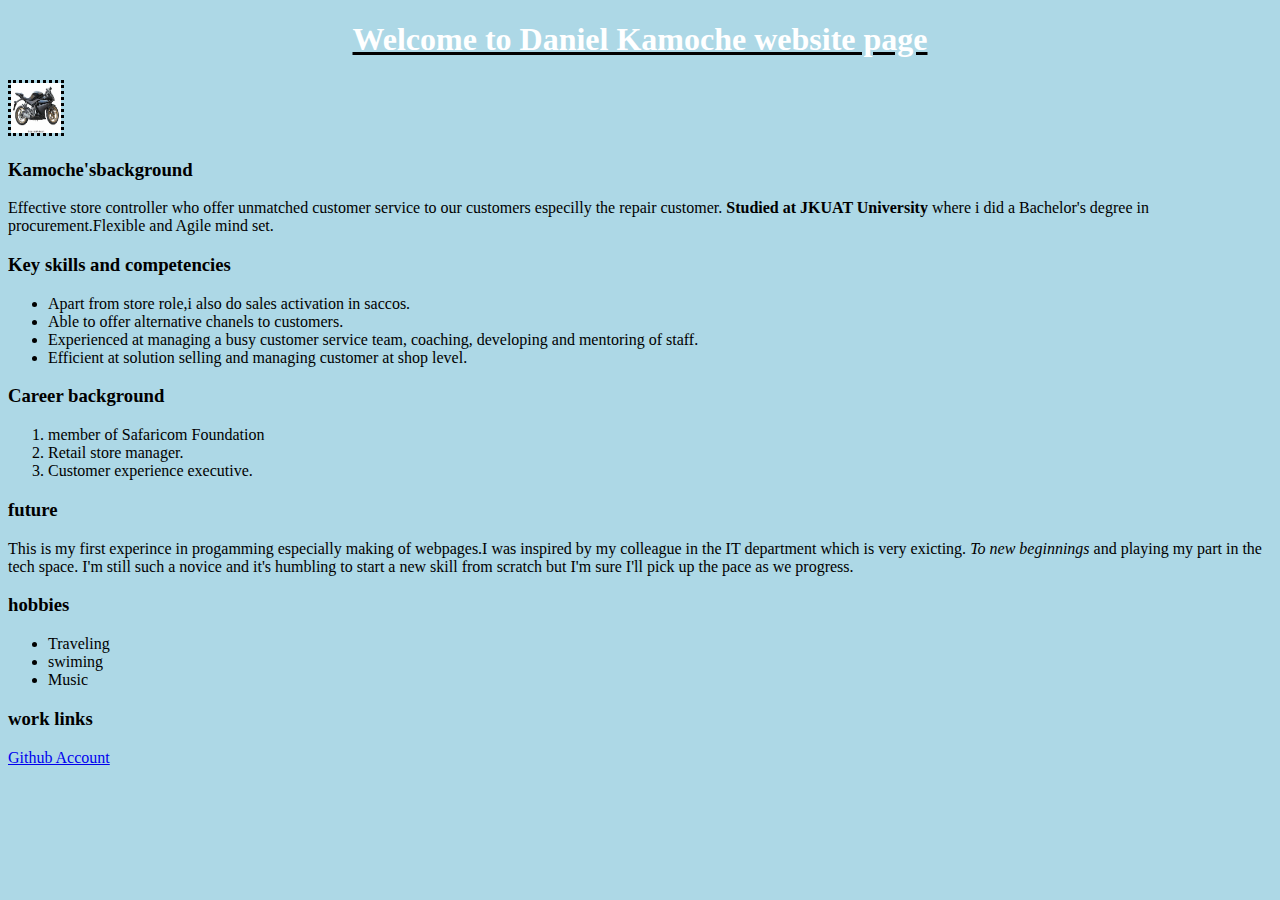
==== index.html @ 78e86f26 "paragraph bolded" ====
<!DOCTYPE html>
<html lang="en">
   <head>
      
      <meta charset="UTF-8">
      <meta http-equiv="X-UA-Compatible" content="IE=edge">
      <meta name="viewport" content="width=device-width, initial-scale=1.0">
      <title>projectweek1</title>
      <link rel="stylesheet" href="css/style.css">
   </head>
   <body>
      <section>
         <u>
            <h1 style="border: ;">Welcome to Daniel Kamoche website page</h1>
         </u>
         <img style="border-style: dotted;"src="images/machine.jpg" alt="author" />  
               
         <h3>Kamoche'sbackground</h3>
         <p>Effective store controller who offer unmatched customer service to our customers especilly the repair customer.
          <strong> Studied at JKUAT University </strong>  where i did a Bachelor's degree in procurement.Flexible and Agile mind set.
         </p>
         <h3>Key skills and competencies</h3>
         <ul>
            <li>Apart from store role,i also do sales activation in saccos.</li>
            <li>Able to offer alternative chanels to customers.</li>
            <li>Experienced at managing a busy customer service team, coaching, developing and mentoring of staff.</li>
            <li>Efficient at solution selling and managing customer at shop level.</li>
         </ul>
         <h3>Career background</h3>
         <ol>
            <li>member of Safaricom Foundation</li>
            <li>Retail store manager.</li>
            <li>Customer experience executive.</li>
         </ol>
         <h3>future</h3>
         <p>
            This is my first experince in progamming especially making of webpages.I was inspired by my colleague in the IT department which is very exicting. 
            <em>To new beginnings</em>  and
            playing my part in the tech space.  I'm still such a novice and it's humbling to start a new skill from
            scratch but I'm sure I'll pick up the pace as we progress.
         </p>
         <h3>hobbies</h3>
         <ul>
            <li>Traveling</li>
            <li>swiming</li>
            <li>Music</li>
         </ul>
         <h3>work links</h3>
         <p>
            <a href="https://github.com/tkamoche/projectweek1">Github Account</a>
         </p>
        <strong></strong>
      </section>
   </body>
   </body>
</html>
---- css/style.css ----
h1 {
    color: white;
    text-align: center;
  }
  
h4{
style="background-color:Blue;    

}

body {
	background-color: lightblue;
}

.center {
	text-align: center;
	border: 3px solid green;
}

img {
	width: 50px;
	height: 50px;
 border-style: dotted;}

    background-image: url("paper.gif");
}

about-me{
    float: right;}

    .p3 {
      font-family: "Lucida Console", "Courier New", monospace;
    }
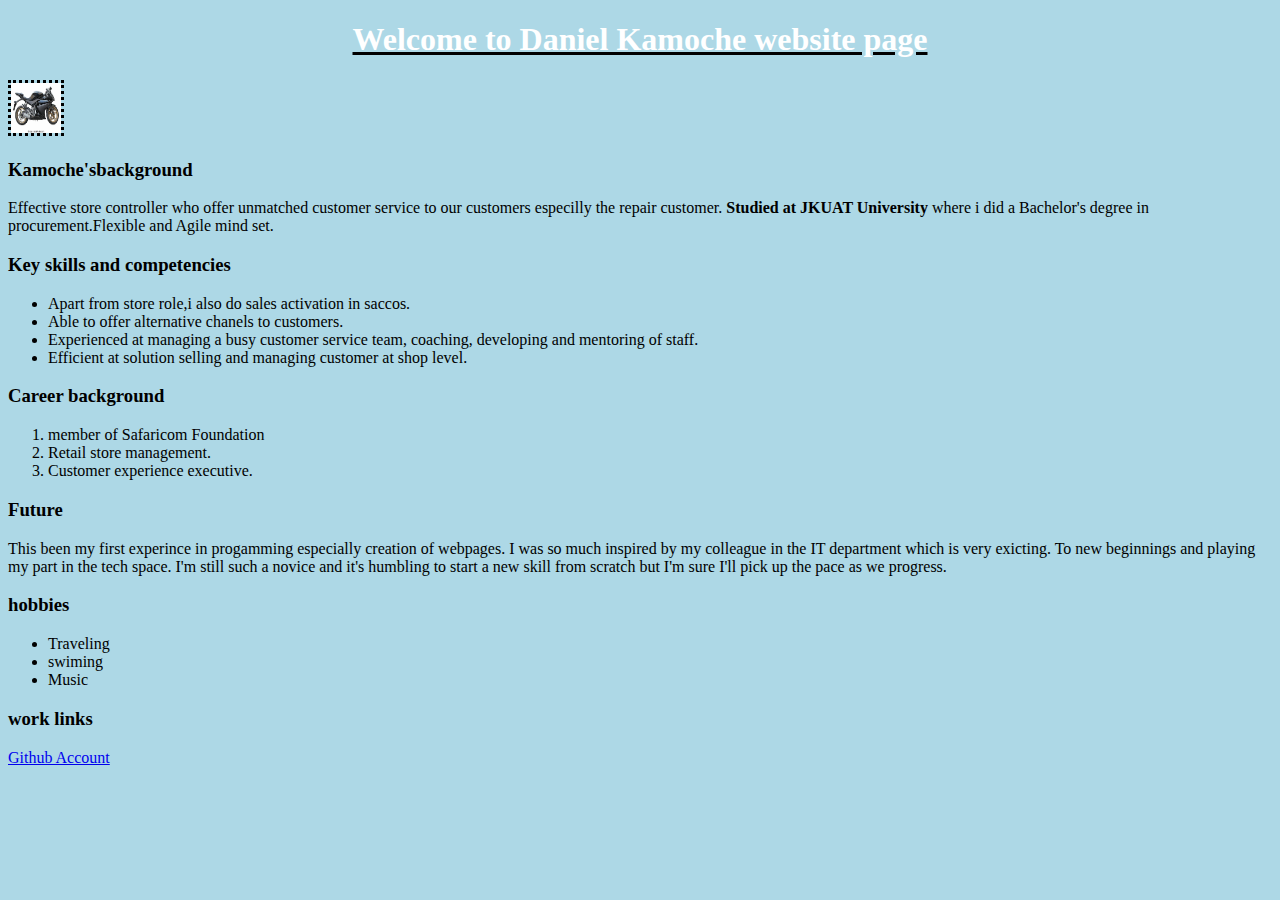
==== commit 29226ad1: "edited paragraph" ====
--- a/index.html
+++ b/index.html
@@ -31,14 +31,16 @@
          <h3>Career background</h3>
          <ol>
             <li>member of Safaricom Foundation</li>
-            <li>Retail store manager.</li>
+            <li>Retail store management.</li>
             <li>Customer experience executive.</li>
          </ol>
-         <h3>future</h3>
+
+         <h3>Future</h3>
          <p>
-            This is my first experince in progamming especially making of webpages.I was inspired by my colleague in the IT department which is very exicting. 
-            <em>To new beginnings</em>  and
-            playing my part in the tech space.  I'm still such a novice and it's humbling to start a new skill from
+            This been my first experince in progamming especially creation of webpages.
+            I was so much inspired by my colleague in the IT department which is very exicting. 
+            To new beginnings and playing my part in the tech space.  
+            I'm still such a novice and it's humbling to start a new skill from
             scratch but I'm sure I'll pick up the pace as we progress.
          </p>
          <h3>hobbies</h3>
@@ -51,7 +53,7 @@
          <p>
             <a href="https://github.com/tkamoche/projectweek1">Github Account</a>
          </p>
-        <strong></strong>
+       
       </section>
    </body>
    </body>
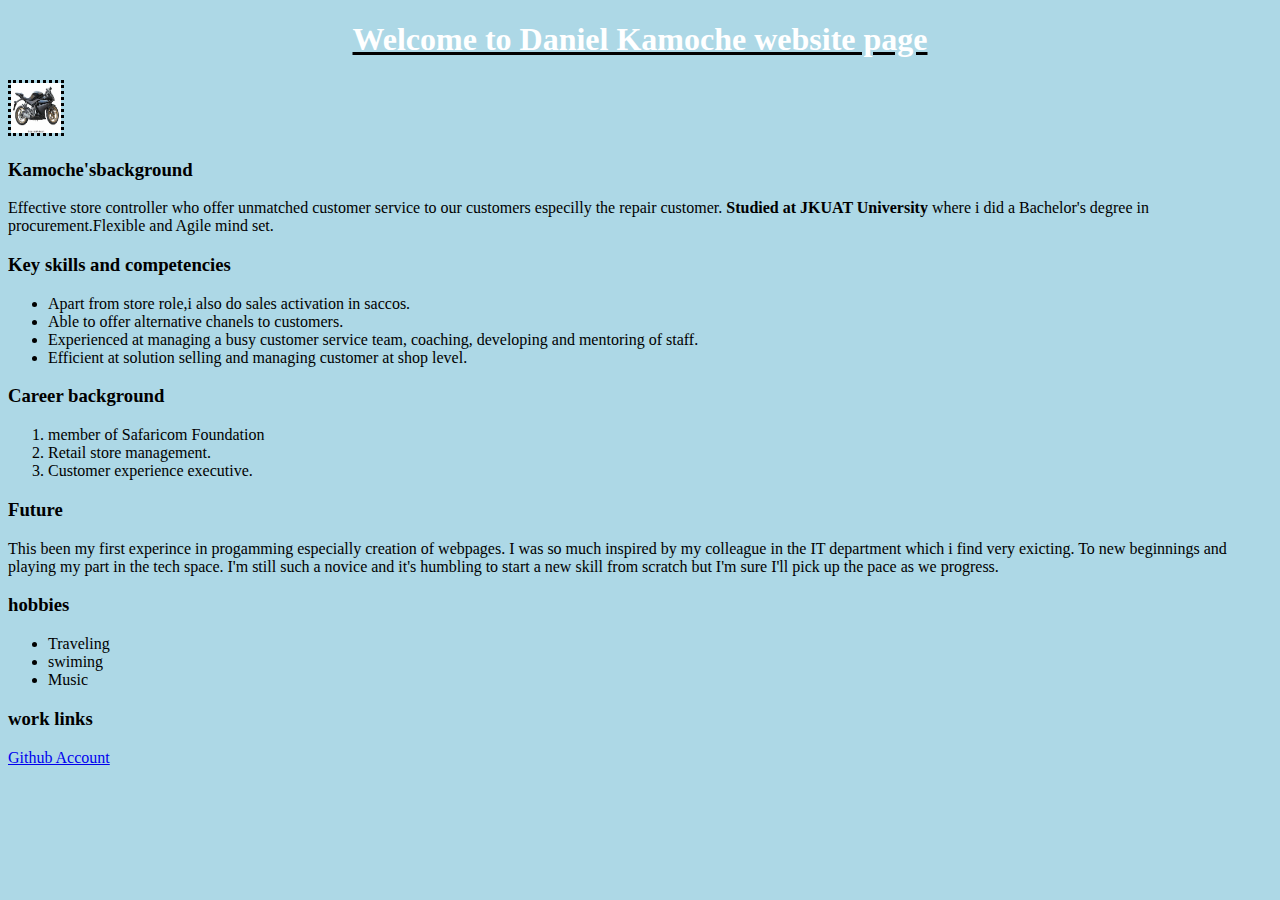
==== commit c1033f89: "added some lines" ====
--- a/index.html
+++ b/index.html
@@ -38,7 +38,7 @@
          <h3>Future</h3>
          <p>
             This been my first experince in progamming especially creation of webpages.
-            I was so much inspired by my colleague in the IT department which is very exicting. 
+            I was so much inspired by my colleague in the IT department which i find very exicting. 
             To new beginnings and playing my part in the tech space.  
             I'm still such a novice and it's humbling to start a new skill from
             scratch but I'm sure I'll pick up the pace as we progress.
--- a/css/style.css
+++ b/css/style.css
@@ -32,4 +32,5 @@
     .p3 {
       font-family: "Lucida Console", "Courier New", monospace;
     }
+    
 
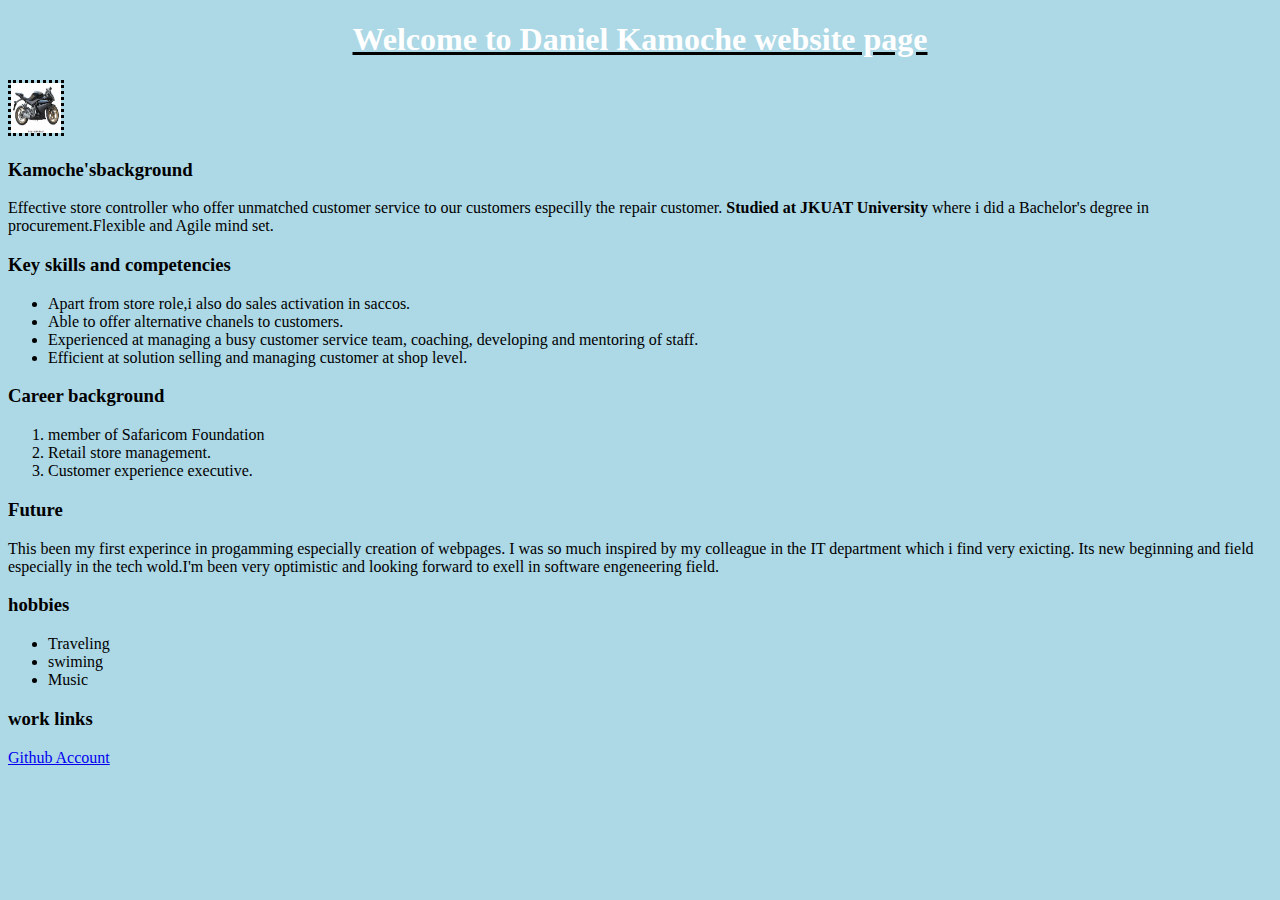
==== commit 62b35830: "paragraph edited" ====
--- a/index.html
+++ b/index.html
@@ -39,9 +39,8 @@
          <p>
             This been my first experince in progamming especially creation of webpages.
             I was so much inspired by my colleague in the IT department which i find very exicting. 
-            To new beginnings and playing my part in the tech space.  
-            I'm still such a novice and it's humbling to start a new skill from
-            scratch but I'm sure I'll pick up the pace as we progress.
+            Its new beginning and field especially in the tech wold.I'm been very optimistic and looking forward to exell in software
+            engeneering field.
          </p>
          <h3>hobbies</h3>
          <ul>
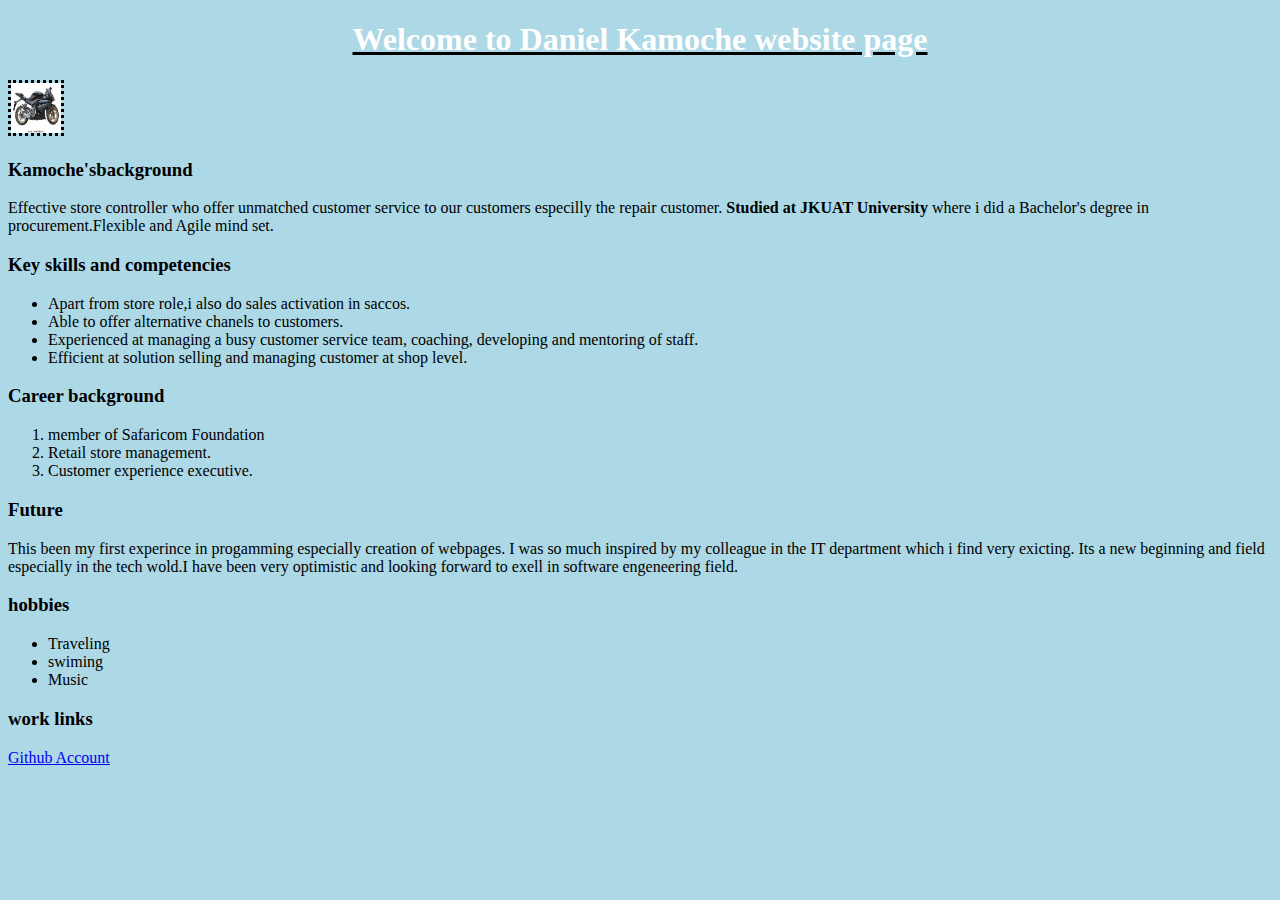
==== commit 17d0d556: "edited" ====
--- a/index.html
+++ b/index.html
@@ -39,7 +39,7 @@
          <p>
             This been my first experince in progamming especially creation of webpages.
             I was so much inspired by my colleague in the IT department which i find very exicting. 
-            Its new beginning and field especially in the tech wold.I'm been very optimistic and looking forward to exell in software
+            Its a new beginning and field especially in the tech wold.I have been very optimistic and looking forward to exell in software
             engeneering field.
          </p>
          <h3>hobbies</h3>
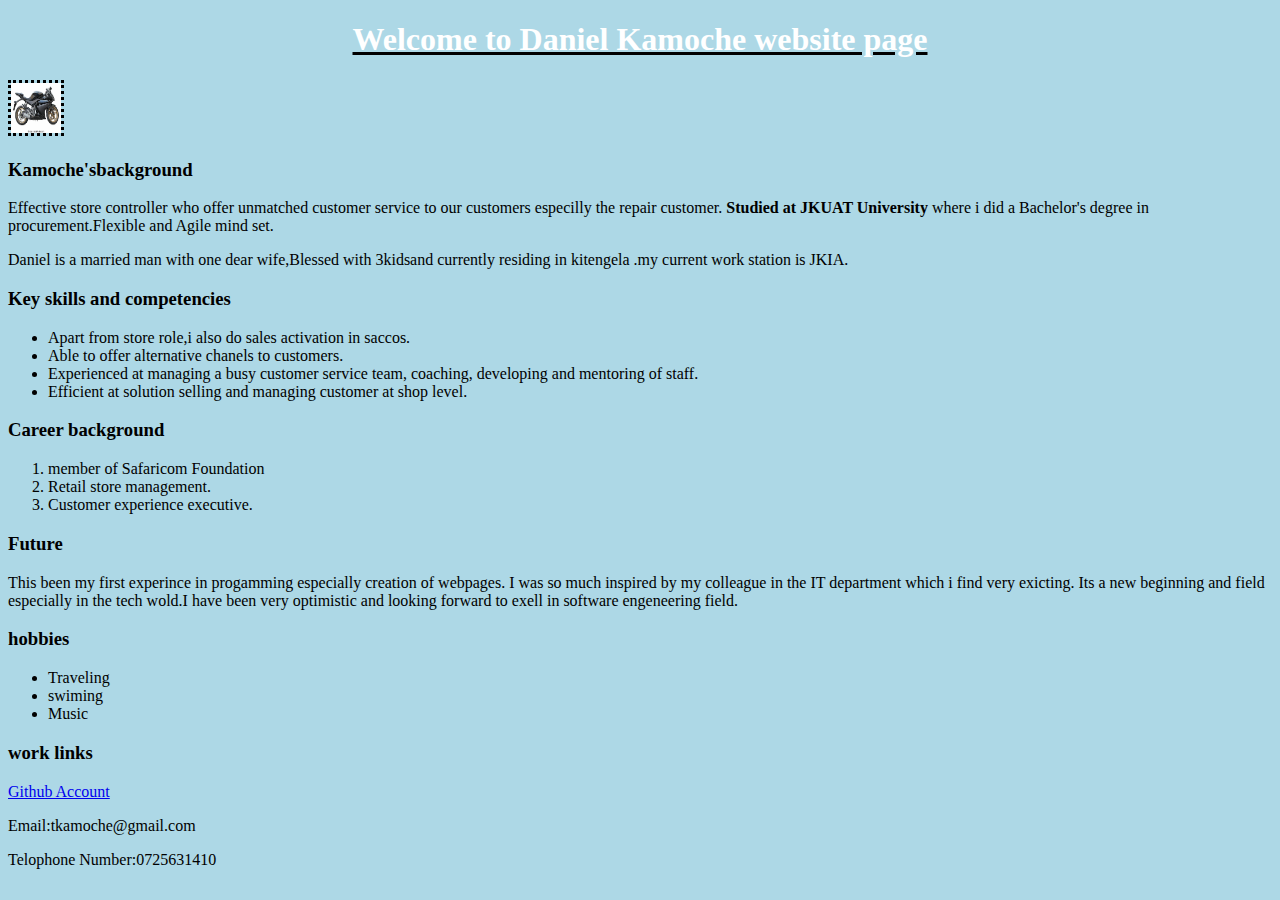
==== commit 2f7a290b: "paragraph and email added" ====
--- a/index.html
+++ b/index.html
@@ -21,6 +21,10 @@
          <p>Effective store controller who offer unmatched customer service to our customers especilly the repair customer.
           <strong> Studied at JKUAT University </strong>  where i did a Bachelor's degree in procurement.Flexible and Agile mind set.
          </p>
+         <P>
+            Daniel is a married man with one dear wife,Blessed with 3kidsand currently residing in kitengela .my current work
+            station is JKIA.
+         </P>
          <h3>Key skills and competencies</h3>
          <ul>
             <li>Apart from store role,i also do sales activation in saccos.</li>
@@ -52,7 +56,12 @@
          <p>
             <a href="https://github.com/tkamoche/projectweek1">Github Account</a>
          </p>
-       
+         <p>
+             Email:tkamoche@gmail.com
+       </p>
+       <p> 
+         Telophone Number:0725631410
+      </p>
       </section>
    </body>
    </body>
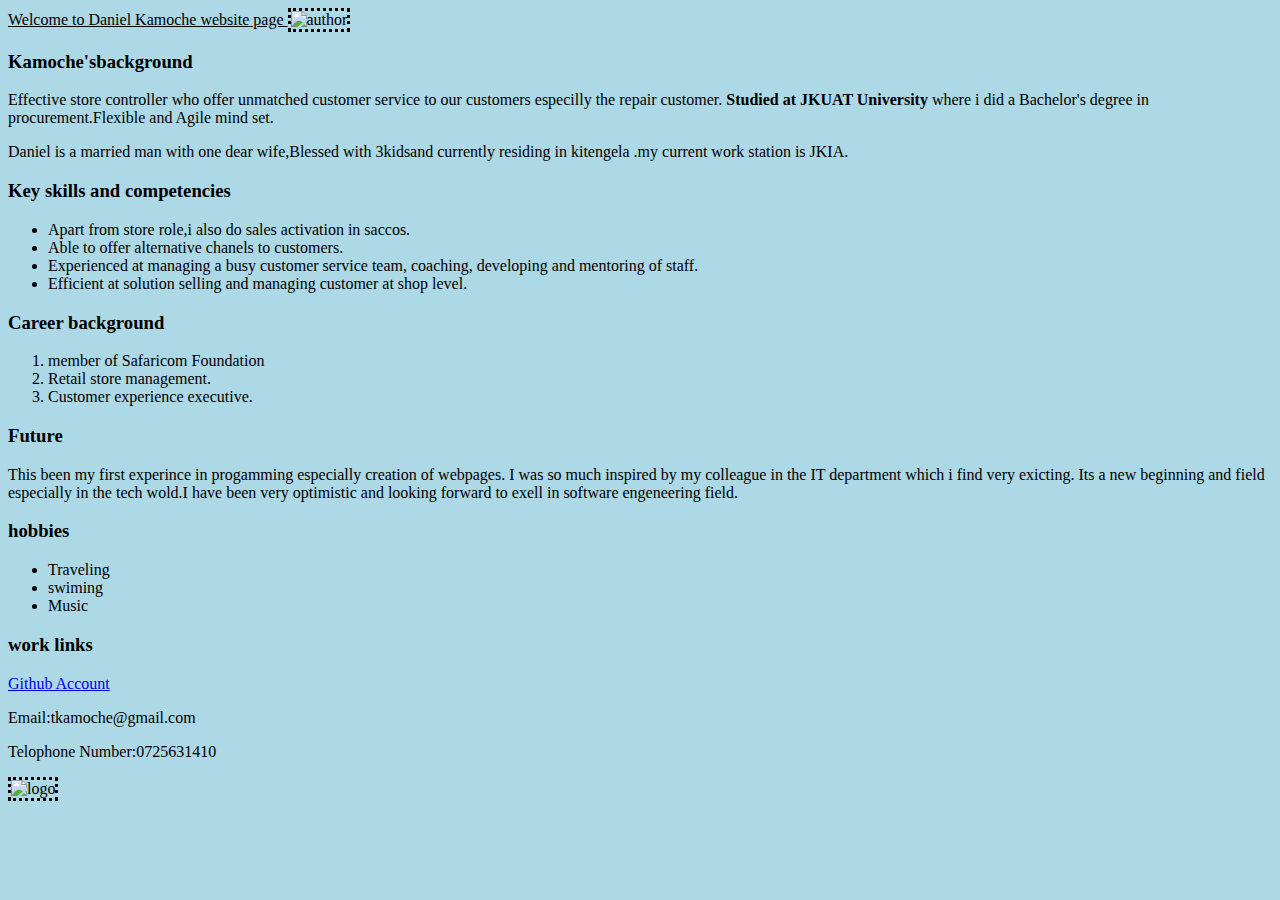
==== commit d0732650: "photo updated" ====
--- a/index.html
+++ b/index.html
@@ -2,20 +2,19 @@
  
 <!DOCTYPE html>
 <html lang="en">
-   <head>
-      
+   <head>      
       <meta charset="UTF-8">
       <meta http-equiv="X-UA-Compatible" content="IE=edge">
       <meta name="viewport" content="width=device-width, initial-scale=1.0">
       <title>projectweek1</title>
       <link rel="stylesheet" href="css/style.css">
    </head>
-   <body>
+   <body>      
       <section>
          <u>
-            <h1 style="border: ;">Welcome to Daniel Kamoche website page</h1>
+            <hi>Welcome to Daniel Kamoche website page</h1>
          </u>
-         <img style="border-style: dotted;"src="images/machine.jpg" alt="author" />  
+         <img style="border-style: dotted; text-align: left;"src="images/image/machine.jpg" alt="author" />  
                
          <h3>Kamoche'sbackground</h3>
          <p>Effective store controller who offer unmatched customer service to our customers especilly the repair customer.
@@ -62,6 +61,7 @@
        <p> 
          Telophone Number:0725631410
       </p>
+      <img src="images/image/nike.jpg" alt="logo">
       </section>
    </body>
    </body>
--- a/css/style.css
+++ b/css/style.css
@@ -1,36 +1,41 @@
-
 h1 {
-    color: white;
-    text-align: center;
-  }
-  
-h4{
-style="background-color:Blue;    
-
+  text-align: center;
+  background-color: aqua;
+  background-color: beige;
 }
 
-body {
-	background-color: lightblue;
-}
-
-.center {
-	text-align: center;
-	border: 3px solid green;
-}
-
-img {
-	width: 50px;
-	height: 50px;
- border-style: dotted;}
+  img {
 
     background-image: url("paper.gif");
-}
+    
+    
+  }
 
-about-me{
+
+about-me {
     float: right;}
 
     .p3 {
       font-family: "Lucida Console", "Courier New", monospace;
     }
     
+    body {
+      background-color: lightblue;
+    }
 
+    img {
+      text-align: right;
+      width: 50px;
+      height: 50px;
+     border-style: dotted;
+    }
+
+    h4 {
+      
+      background-color: blue;
+      
+      }
+
+
+    
+
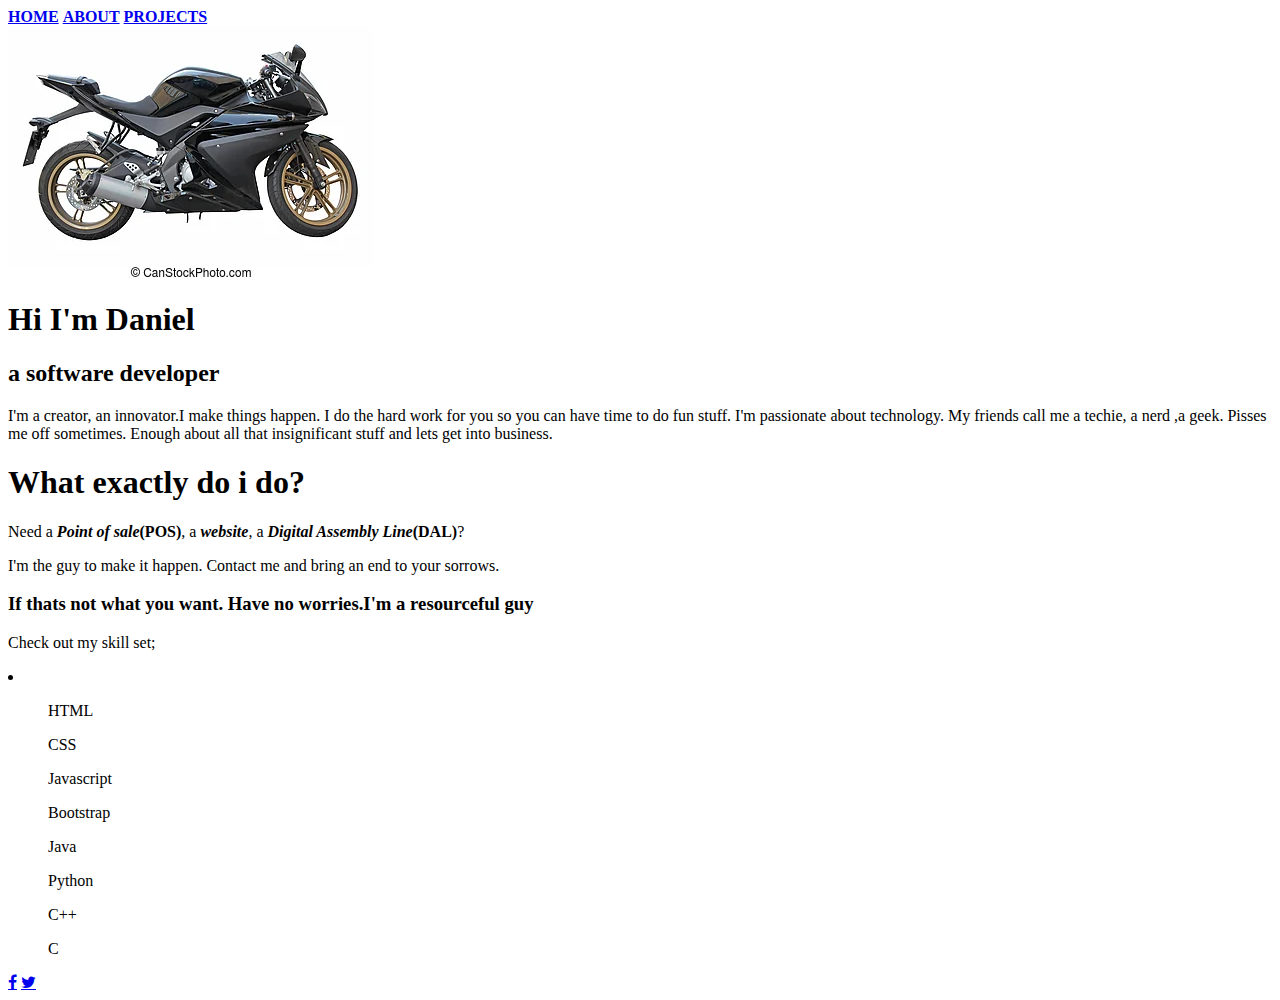
==== commit a7adb6b0: "files added" ====
--- a/index.html
+++ b/index.html
@@ -1,68 +1,49 @@
-
- 
-<!DOCTYPE html>
-<html lang="en">
-   <head>      
-      <meta charset="UTF-8">
-      <meta http-equiv="X-UA-Compatible" content="IE=edge">
-      <meta name="viewport" content="width=device-width, initial-scale=1.0">
-      <title>projectweek1</title>
-      <link rel="stylesheet" href="css/style.css">
-   </head>
-   <body>      
-      <section>
-         <u>
-            <hi>Welcome to Daniel Kamoche website page</h1>
-         </u>
-         <img style="border-style: dotted; text-align: left;"src="images/image/machine.jpg" alt="author" />  
-               
-         <h3>Kamoche'sbackground</h3>
-         <p>Effective store controller who offer unmatched customer service to our customers especilly the repair customer.
-          <strong> Studied at JKUAT University </strong>  where i did a Bachelor's degree in procurement.Flexible and Agile mind set.
-         </p>
-         <P>
-            Daniel is a married man with one dear wife,Blessed with 3kidsand currently residing in kitengela .my current work
-            station is JKIA.
-         </P>
-         <h3>Key skills and competencies</h3>
-         <ul>
-            <li>Apart from store role,i also do sales activation in saccos.</li>
-            <li>Able to offer alternative chanels to customers.</li>
-            <li>Experienced at managing a busy customer service team, coaching, developing and mentoring of staff.</li>
-            <li>Efficient at solution selling and managing customer at shop level.</li>
-         </ul>
-         <h3>Career background</h3>
-         <ol>
-            <li>member of Safaricom Foundation</li>
-            <li>Retail store management.</li>
-            <li>Customer experience executive.</li>
-         </ol>
-
-         <h3>Future</h3>
-         <p>
-            This been my first experince in progamming especially creation of webpages.
-            I was so much inspired by my colleague in the IT department which i find very exicting. 
-            Its a new beginning and field especially in the tech wold.I have been very optimistic and looking forward to exell in software
-            engeneering field.
-         </p>
-         <h3>hobbies</h3>
-         <ul>
-            <li>Traveling</li>
-            <li>swiming</li>
-            <li>Music</li>
-         </ul>
-         <h3>work links</h3>
-         <p>
-            <a href="https://github.com/tkamoche/projectweek1">Github Account</a>
-         </p>
-         <p>
-             Email:tkamoche@gmail.com
-       </p>
-       <p> 
-         Telophone Number:0725631410
-      </p>
-      <img src="images/image/nike.jpg" alt="logo">
-      </section>
-   </body>
-   </body>
+<html>
+  <head>
+    <title>Daniel'S PORTFORLIO</title>
+    <link rel="stylesheet" href="css/styles.css">
+    <link rel="stylesheet" href="https://cdnjs.cloudflare.com/ajax/libs/font-awesome/4.7.0/css/font-awesome.min.css">
+  </head>
+  <body>
+    <div class="menu">
+      <a href="#"><strong>HOME</strong></a>
+      <a href="about.html"><strong>ABOUT</strong></a>
+      <a href="projects.html"><strong>PROJECTS</strong></a>
+    </div>
+    <div class="contain">
+          <div class="img1">
+            <img src="images/image/Daniel.jpg" alt="Daniel">
+          </div>  
+          <div class="cont1">
+            <h1> Hi I'm Daniel</h1>
+            <h2> a software developer</h2>
+            <p> I'm a creator, an innovator.I make things happen. I do the hard work for you so you can have time to do fun stuff.
+                I'm passionate about technology. My friends call me a techie, a nerd ,a geek. Pisses me off sometimes. Enough about 
+                all that insignificant stuff and lets get into business. 
+            </p>
+          </div>
+          <div class="cont1">
+            <h1>What exactly do i do?</h1>
+            <p> Need a <strong><em>Point of sale</em>(POS)</strong >, a <strong><em> website</em></strong>, a <strong><em> Digital Assembly Line</em>(DAL)</strong>?</p>
+            <p> I'm the guy to make it happen. Contact me and bring an end to your sorrows.</p>
+            <h3>If thats not what you want. Have no worries.I'm a resourceful guy </h3>
+            <p> Check out my skill set;</p>
+            <li>
+              <ul>HTML</ul>
+              <ul>CSS</ul>
+              <ul>Javascript</ul>
+              <ul>Bootstrap</ul>
+              <ul>Java</ul>
+              <ul>Python</ul>
+              <ul>C++</ul>
+              <ul>C</ul>
+            </li>
+          
+          </div> 
+    </div>
+    <footer>
+        <a href="#" class="fa fa-facebook"></a>
+        <a href="https://twitter.com/d_kam" class="fa fa-twitter"></a>
+    </footer>
+  </body>
 </html>